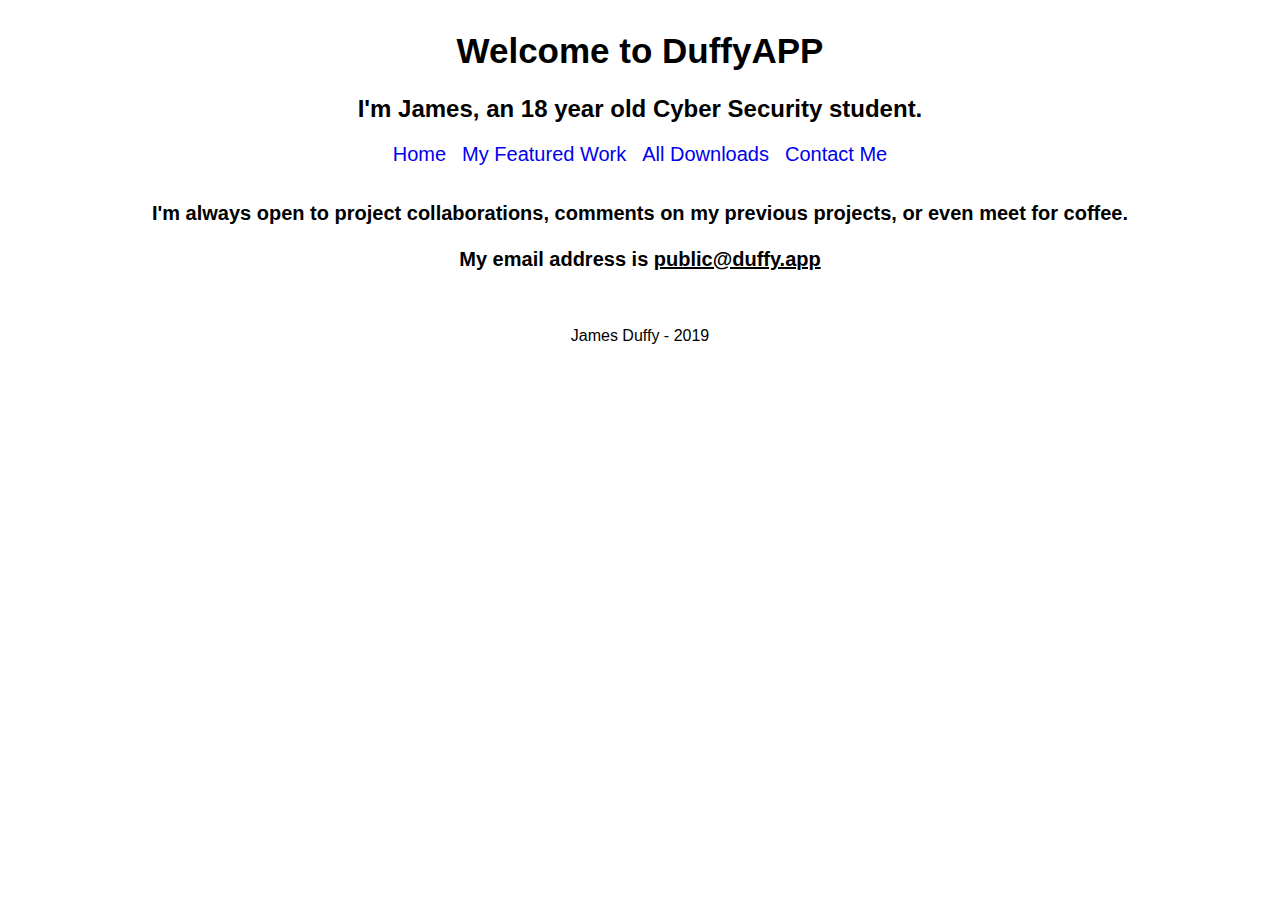
==== contact.html @ f21ae7f4 "Merge pull request #1 from DuffyAPP-IT/wip-branch" ====
<!DOCTYPE html>
<html lang="en">

	<head>
		<meta charset="UTF-8">
		<title>Home - DuffyAPP</title>
		<link rel="stylesheet" type="text/css" href="style.css">
		<link rel="stylesheet" type="text/css" href="contact.css">
<!-- 		Implement Google Analytics Before Publishing -->
	</head>
	
	<body>
	<div class="grid">
<!-- 		Title & Subtitle Here -->
		<header>
		<h1>Welcome to DuffyAPP</h1>
		<h2>I'm James, an 18 year old Cyber Security student.</h2>
		</header>
		
<!-- 		Navigation Function Here -->

		<nav>
		<ul>
			<li><a href="index.html" tabindex="1">Home</a></li>
			<li><a href="featured-work.html" tabindex="1">My Featured Work</a></li>
			<li><a href="downloads.html" tabindex="1">All Downloads</a></li>
			<li><a href="contact.html" tabindex="1">Contact Me</a></li>
		</ul>
		</nav>
		
<!-- 	Body Content Here -->
		<div class="contact">
		<h3>I'm always open to project collaborations, comments on my previous projects, or even meet for coffee.
		<br><br>
		My email address is <a href="mailto:public@duffy.app" style="color: black;">public@duffy.app</a></h3>
		</div>
	<footer>
		<p>James Duffy - 2019</p>
	</footer>
	
	</div>
	</body>
</html>
---- style.css ----
/*Header Area*/

header {
	grid-area: h;
	font-family: Arial,'Helvetia Neue', Helvetica;
}

nav {
	grid-area: n;
	text-align: center;
}

nav ul {
	margin-top:0;
	padding:0;
	list-style: none;
	display: inline-flex;
	font-family: Arial,'Helvetia Neue', Helvetica;
}

nav ul li{
	margin: 0% 0.5em;
}

nav ul li a{
	text-decoration: none;
	font-size: 20px;
}

nav ul li a:hover{
	font-weight: 600;
}

h1 {
	text-align: center;
	font-size: 35px;
}

h2 {
	text-align: center;
}

/*Body Content*/


/*Footer Area*/

footer {
	grid-area: f;
	padding-top: 20px;
}
footer p {
	font-family: Arial,'Helvetia Neue', Helvetica;
	text-align: center;
}
---- contact.css ----
.grid {
		display: grid;
		grid-template-columns: 1fr 1fr 1fr 1fr;
		grid-template-rows: auto auto auto auto;
		grid-template-areas: 
			"h h h h"
			"n n n n"
			"c c c c"
			"f f f f";
	}
	
h3 {
	font-family: 'Helvetia Neue', Helvetica , Arial;
	font-size: 20px;
	text-align: center;
}

.contact {
	grid-area: c;
}
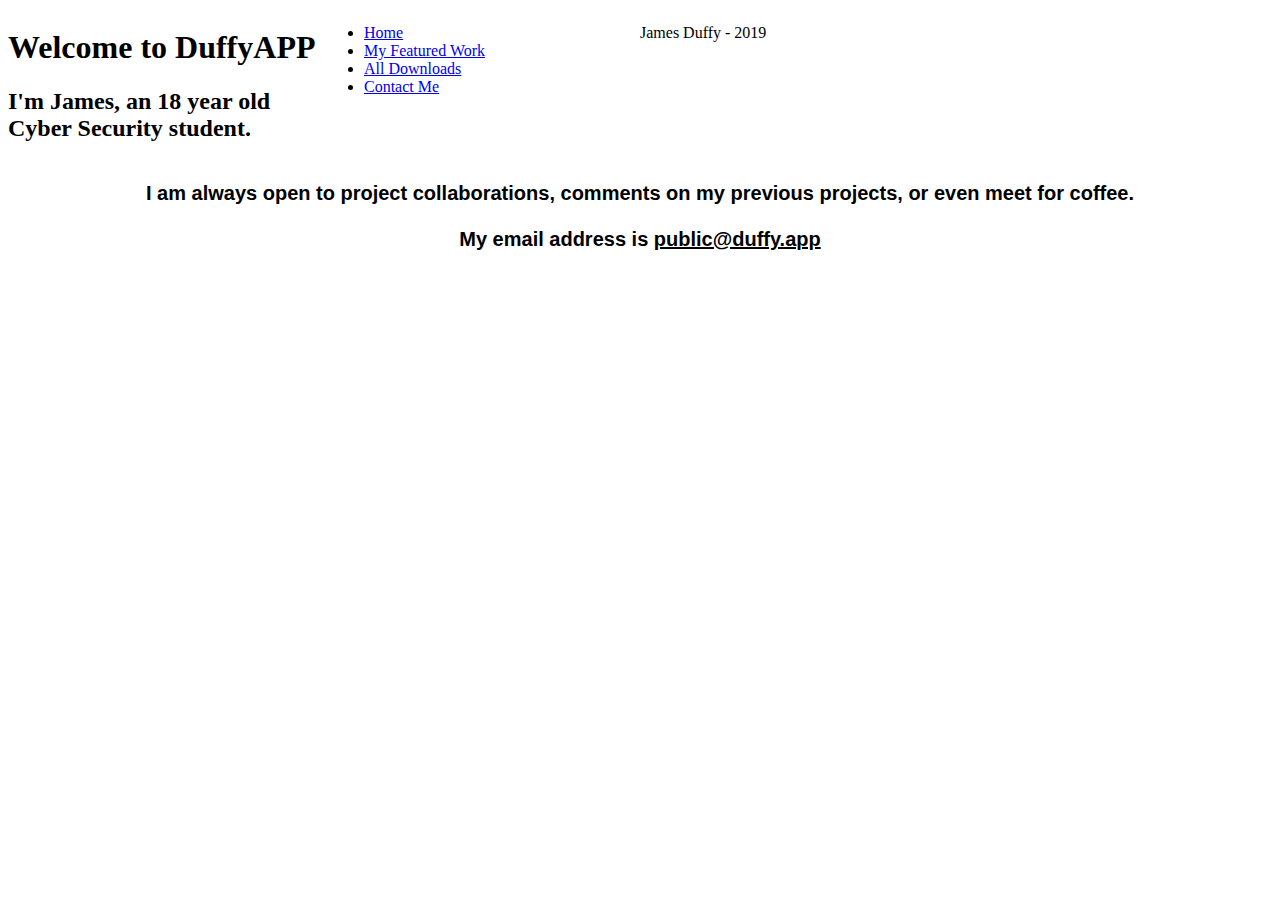
==== commit 3b5c8fa2: "Update contact.html" ====
--- a/contact.html
+++ b/contact.html
@@ -4,8 +4,8 @@
 	<head>
 		<meta charset="UTF-8">
 		<title>Home - DuffyAPP</title>
-		<link rel="stylesheet" type="text/css" href="style.css">
-		<link rel="stylesheet" type="text/css" href="contact.css">
+		<link rel="stylesheet" type="text/css" href="stylesheets/style.css">
+		<link rel="stylesheet" type="text/css" href="stylesheets/contact.css">
 <!-- 		Implement Google Analytics Before Publishing -->
 	</head>
 	
@@ -30,7 +30,7 @@
 		
 <!-- 	Body Content Here -->
 		<div class="contact">
-		<h3>I'm always open to project collaborations, comments on my previous projects, or even meet for coffee.
+		<h3>I am always open to project collaborations, comments on my previous projects, or even meet for coffee.
 		<br><br>
 		My email address is <a href="mailto:public@duffy.app" style="color: black;">public@duffy.app</a></h3>
 		</div>
@@ -40,4 +40,4 @@
 	
 	</div>
 	</body>
-</html>+</html>
--- a/stylesheets/contact.css
+++ b/stylesheets/contact.css
@@ -0,0 +1,20 @@
+.grid {
+		display: grid;
+		grid-template-columns: 1fr 1fr 1fr 1fr;
+		grid-template-rows: auto auto auto auto;
+		grid-template-areas: 
+			"h h h h"
+			"n n n n"
+			"c c c c"
+			"f f f f";
+	}
+	
+h3 {
+	font-family: 'Helvetia Neue', Helvetica , Arial;
+	font-size: 20px;
+	text-align: center;
+}
+
+.contact {
+	grid-area: c;
+}